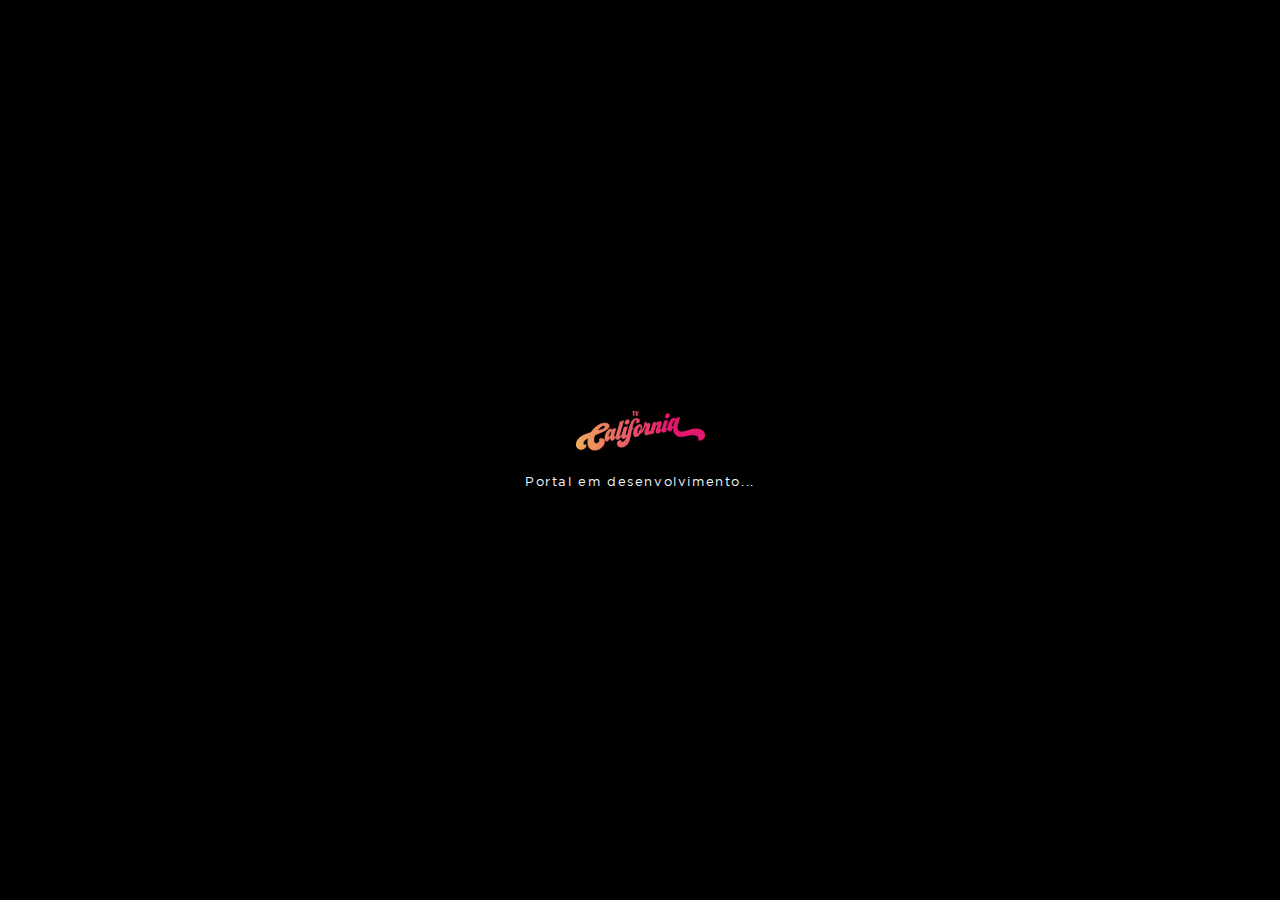
==== index.html @ 42f73809 "feat: arquivos iniciais contendo componente de card, botao, e iniciando de galeria. Estrutura do des" ====
<!DOCTYPE html>
<html lang="pt-BR">
<head>
    <meta charset="UTF-8">
    <meta name="viewport" content="width=device-width, initial-scale=1.0">
    <meta http-equiv="X-UA-Compatible" content="IE=edge">
    <meta name="msapplication-TileColor" content="#000000">
    <meta name="theme-color" content="#000000">

    <title>Califórnia TV</title>

    <!-- SEO Meta Tags -->
    <meta name="description" content="Descrição breve e atraente da página, incluindo a palavra-chave principal.">
    <meta name="keywords" content="palavra-chave1, palavra-chave2, palavra-chave3">
    <meta name="robots" content="index, follow">

    <!-- Meta tags Open Graph -->
    <meta property="og:title" content="Título da página">
    <meta property="og:description" content="Descrição da página ou artigo.">
    <meta property="og:image" content="https://example.com/imagem.jpg">
    <meta property="og:url" content="https://example.com">
    <meta property="og:type" content="website"> <!-- Tipo de conteúdo: website, article, etc. -->
    <meta property="og:site_name" content="Nome do site">
    <meta property="og:locale" content="pt_BR"> <!-- Idioma -->

    <!-- Meta tags Twitter Cards -->
    <meta name="twitter:card" content="summary_large_image"> <!-- Tipos: summary, summary_large_image, app, player -->
    <meta name="twitter:title" content="Título da página">
    <meta name="twitter:description" content="Descrição da página ou artigo.">
    <meta name="twitter:image" content="https://example.com/imagem.jpg">
    <meta name="twitter:site" content="@username"> <!-- Conta Twitter do site -->
    <meta name="twitter:creator" content="@autor"> <!-- Conta Twitter do autor -->

    <!-- Meta tags para Pinterest -->
    <meta name="pinterest-rich-pin" content="true">

    <!-- Favicon padrão (.ico) -->
    <link rel="icon" href="./favicon.ico" type="image/x-icon">

    <!-- CSS STYLE -->
    <link rel="stylesheet" href="./assets/css/import.css">

    <!-- Schema.org Markup para SEO -->
    <script type="application/ld+json">
        {
          "@context": "http://schema.org",
          "@type": "Article",
          "headline": "Título do Artigo",
          "description": "Descrição do artigo.",
          "author": {
            "@type": "Person",
            "name": "Nome do Autor"
          },
          "publisher": {
            "@type": "Organization",
            "name": "Nome do Site",
            "logo": {
              "@type": "ImageObject",
              "url": "https://example.com/logo.jpg"
            }
          },
        }
        </script>
</head>
<body style="display: grid; place-items: center; background-color: var(--color-black);">
  <figure style="display: flex; flex-direction: column; align-items: center; justify-content: center; gap: 1.6rem;">
    <img src="./assets/images/logo-california-tv.png" alt="Logo Califórnia TV">

    <figcaption style="color: aliceblue; font-size: .8rem; letter-spacing: .1rem;">Portal em desenvolvimento...</figcaption>
  </figure>
</body>
</html>
---- assets/css/import.css ----
/* CONFIG */
@import url(./root.css);

/* FONTS */
@import url(./fonts.css);

/* RESET */
@import url(./reset.css);

/* ANIMATIONS */
@import url(./anime.css);

/* LIBRARY */
@import url(./owl.carousel.min.css);

/* COMPONENT */
@import url(./button.css);
@import url(./card.css);
@import url(./gallery.css);
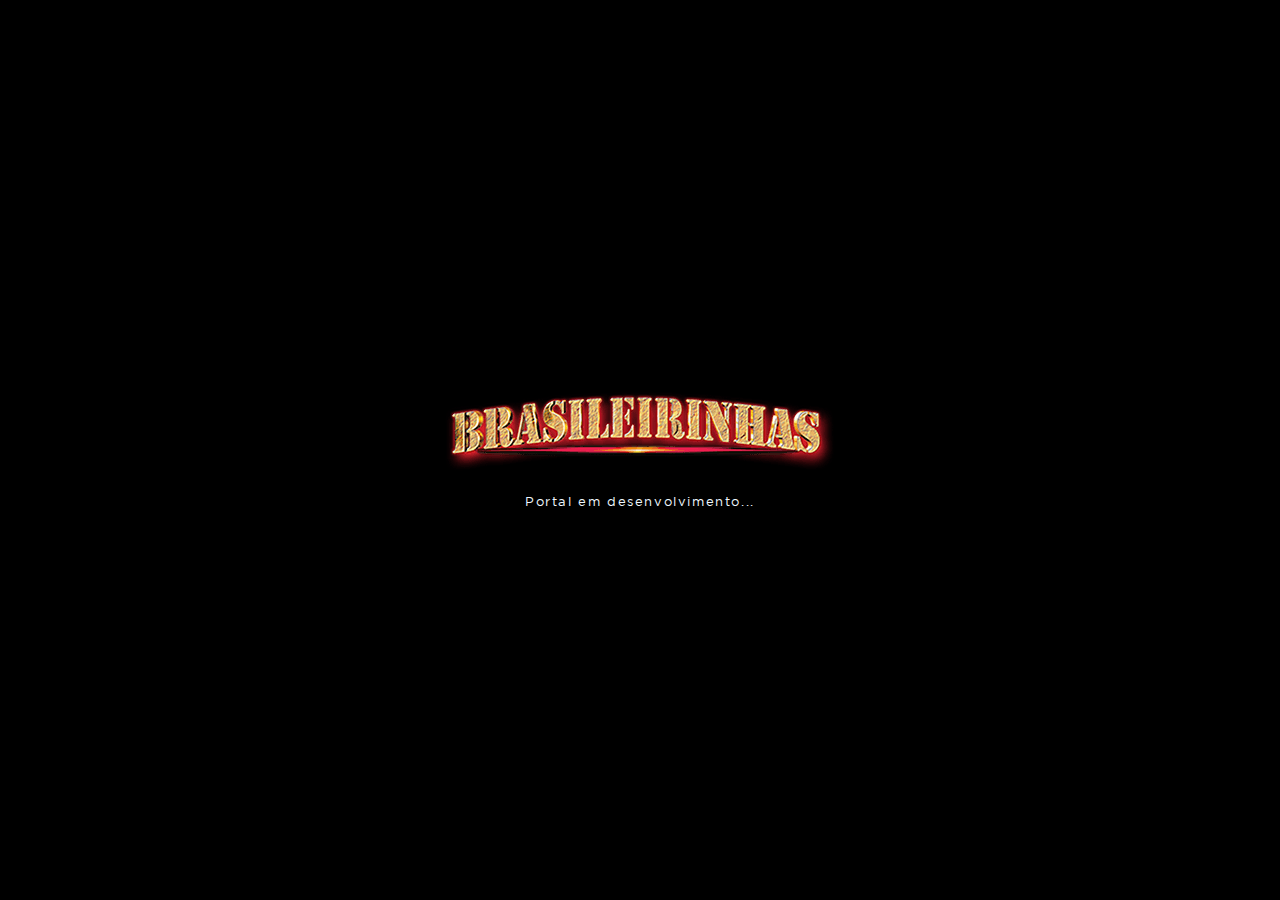
==== commit 757a8093: "feat: iniciando estrutura do footer" ====
--- a/index.html
+++ b/index.html
@@ -7,7 +7,7 @@
     <meta name="msapplication-TileColor" content="#000000">
     <meta name="theme-color" content="#000000">
 
-    <title>Califórnia TV</title>
+    <title>Brasileirinhas TV</title>
 
     <!-- SEO Meta Tags -->
     <meta name="description" content="Descrição breve e atraente da página, incluindo a palavra-chave principal.">
@@ -64,7 +64,7 @@
 </head>
 <body style="display: grid; place-items: center; background-color: var(--color-black);">
   <figure style="display: flex; flex-direction: column; align-items: center; justify-content: center; gap: 1.6rem;">
-    <img src="./assets/images/logo-california-tv.png" alt="Logo Califórnia TV">
+    <img src="./assets/images/logo-brasileirinhas.png" alt="Logo Califórnia TV">
 
     <figcaption style="color: aliceblue; font-size: .8rem; letter-spacing: .1rem;">Portal em desenvolvimento...</figcaption>
   </figure>
--- a/assets/css/import.css
+++ b/assets/css/import.css
@@ -7,13 +7,20 @@
 /* RESET */
 @import url(./reset.css);
 
+/* TYPHOGRAPHY */
+@import url(./typhography.css);
+
 /* ANIMATIONS */
 @import url(./anime.css);
 
 /* LIBRARY */
 @import url(./owl.carousel.min.css);
 
+/* STRUCTURE */
+@import url(./structure.css);
+
 /* COMPONENT */
 @import url(./button.css);
 @import url(./card.css);
-@import url(./gallery.css);+@import url(./gallery.css);
+@import url(./footer.css);